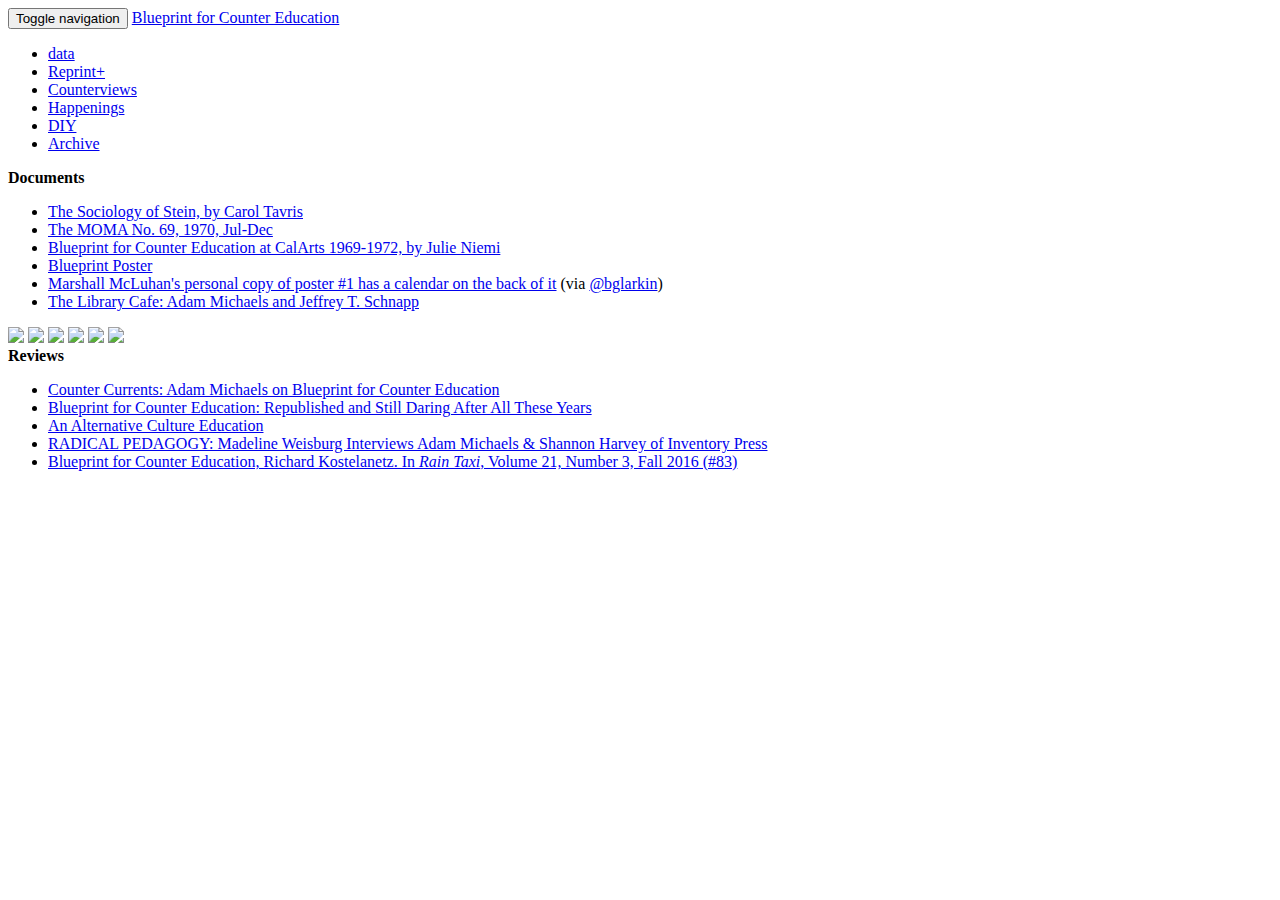
==== archive.html @ b5310807 "updated archives" ====
<!DOCTYPE html>
<html lang="en">
  <head>
    <meta charset="utf-8">
    <meta http-equiv="X-UA-Compatible" content="IE=edge">
    <meta name="viewport" content="width=device-width, initial-scale=1">
    <!-- The above 3 meta tags *must* come first in the head; any other head content must come *after* these tags -->
    <meta name="description" content="">
    <meta name="author" content="">
    <link rel="icon" href="imgs/favicon2.png">
		<link href='https://api.mapbox.com/mapbox.js/v2.2.3/mapbox.css' rel='stylesheet' />
		<link href='https://fonts.googleapis.com/css?family=Inconsolata:400,700' rel='stylesheet' type='text/css'>    
		<link rel="stylesheet" type="text/css" href="css/slick.css"/>

    <title>Blueprint for Counter Education</title>

    <!-- Bootstrap core CSS -->
    <link href="css/bootstrap.min.css" rel="stylesheet">

    <!-- IE10 viewport hack for Surface/desktop Windows 8 bug -->
    <link href="css/ie10-viewport-bug-workaround.css" rel="stylesheet">

    <!-- Custom styles for this template -->
    <link href="css/starter-template.css" rel="stylesheet">

    <!-- Just for debugging purposes. Don't actually copy these 2 lines! -->
    <!--[if lt IE 9]><script src="js/ie8-responsive-file-warning.js"></script><![endif]-->
    <script src="js/ie-emulation-modes-warning.js"></script>

    <!-- HTML5 shim and Respond.js for IE8 support of HTML5 elements and media queries -->
    <!--[if lt IE 9]>
      <script src="https://oss.maxcdn.com/html5shiv/3.7.2/html5shiv.min.js"></script>
      <script src="https://oss.maxcdn.com/respond/1.4.2/respond.min.js"></script>
    <![endif]-->
  </head>

  <body>

    <nav class="navbar navbar-inverse navbar-fixed-top">
      <div class="container">
        <div class="navbar-header">
          <button type="button" class="navbar-toggle collapsed" data-toggle="collapse" data-target="#navbar" aria-expanded="false" aria-controls="navbar">
            <span class="sr-only">Toggle navigation</span>
            <span class="icon-bar"></span>
            <span class="icon-bar"></span>
            <span class="icon-bar"></span>
          </button>
          <a class="navbar-brand" href="index.html">Blueprint for Counter Education</a>
        </div>
        <div id="navbar" class="menulinks collapse navbar-collapse">
          <ul class="nav navbar-nav">
            <li><a href="data.html"><span id="tdswitch">data</span></a></li>
            <li><a href="reprint.html">Reprint+</a></li>
            <li><a href="counterviews.html">Counterviews</a></li>
            <li><a href="happenings.html">Happenings</a></li>
            <li><a href="diy.html">DIY</a></li>
            <li class="active"><a href="#">Archive</a></li>
            <!--<li><a href="/">Key</a></li>-->
          </ul>
        </div><!--/.nav-collapse -->
      </div>
    </nav>
    <div class="container">
    	<div id="content" class="text">
    		<b>Documents</b>
    		<ul>
    			<li><a href="./archive/STEIN_BY_TAVRIS.pdf" target="_blank">The Sociology of Stein, by Carol Tavris</a>
    			</li>
    			<li><a href="./archive/MOMA_1970_July-December_0003_69.pdf" target="_blank">The MOMA No. 69, 1970, Jul-Dec</a></li>
					<li><a href="archive/Blueprint_for_Counter_Education_at_CalAr.pdf" target="_blank">Blueprint for Counter Education at CalArts 1969-1972, by Julie Niemi</a></li>
    			<li><a href="https://c2.staticflickr.com/2/1551/25900226280_45fe67521f_o_d.jpg" target="_blank">Blueprint Poster</a></li>
    			<li><a href="http://collectionscanada.gc.ca/pam_archives/index.php?fuseaction=genitem.displayEcopies&lang=eng&rec_nbr=2998026&title=McLuhan&ecopy=e010780102-v8" target="_blank">Marshall McLuhan's personal copy of poster #1 has a calendar on the back of it</a> (via <a href="https://twitter.com/bglarkin/status/793522415443804160/photo/1?ref_src=twsrc%5Etfw" target="_blank">@bglarkin</a>)</li>
    			<li><a href="http://library-cafe.blogspot.com/2016/10/adam-michaels-and-jeffrey-t-schnapp.html" target="_blank">The Library Cafe: Adam Michaels and Jeffrey T. Schnapp</a></li>

    		</ul>
    		
    		
    		<div id="doc_thumbnails" class="gallery">
    			<a href="./archive/STEIN_BY_TAVRIS.pdf" target="_blank"><img src="./archive/thumbnails_docs/1.jpg" class="thumb"></a>
    			<a href="archive/MOMA_1970_July-December_0003_69.pdf" target="_blank"><img src="./archive/thumbnails_docs/2.jpg" class="thumb"></a>
    			<a href="archive/Blueprint_for_Counter_Education_at_CalAr.pdf" target="_blank"><img src="./archive/thumbnails_docs/3.jpg" class="thumb"></a>
    			<a href="https://c2.staticflickr.com/2/1551/25900226280_45fe67521f_o_d.jpg" target="_blank"><img src="./archive/thumbnails_docs/4.jpg" class="thumb"></a>
     			<a href="https://flic.kr/p/N9AoZB" target="_blank"><img src="https://farm6.staticflickr.com/5492/30289654453_3b0b9db99f_m_d.jpg" class="thumb"></a>
    			<a href="https://flic.kr/p/PajJeW" target="_blank"><img src="https://farm6.staticflickr.com/5742/30954270672_c1e2d0cda9_m_d.jpg" class="thumb"></a>
		
    		
    		</div>

    		<b>Reviews</b>
    		<ul>
    			<li><a href="http://blogs.walkerart.org/design/2016/01/20/counter-currents-adam-michaels-on-blueprint-for-counter-education" target="_blank">Counter Currents: Adam Michaels on Blueprint for Counter Education</a></li>
    			<li><a href="http://hyperallergic.com/298405/blueprint-for-counter-education-republished-and-still-daring-after-all-these-years/" target="_blank">Blueprint for Counter Education: Republished and Still Daring After All These Years</a></li>
    			<li><a href="http://www.printmag.com/daily-heller/blueprint-for-counter-education/" target="_blank">An Alternative Culture Education</a></li>
					<li><a href="http://www.artbook.com/blog-blueprint-interview.html" target="_blank">RADICAL PEDAGOGY: Madeline Weisburg Interviews Adam Michaels & Shannon Harvey of Inventory Press</a></li>
					<li><a href="archive/Rain_Taxi.pdf" target="_blank">Blueprint for Counter Education, Richard Kostelanetz. In <i>Rain Taxi</i>, Volume 21, Number 3, Fall 2016 (#83)</a></li>
    		</ul>
    	</div>


    </div><!-- /.container -->


    <!-- Bootstrap core JavaScript
    ================================================== -->
    <!-- Placed at the end of the document so the pages load faster -->
    <script src="https://ajax.googleapis.com/ajax/libs/jquery/1.11.3/jquery.min.js"></script>
    <script>window.jQuery || document.write('<script src="js/vendor/jquery.min.js"><\/script>')</script>
    <script src="js/bootstrap.min.js"></script>
    <!-- IE10 viewport hack for Surface/desktop Windows 8 bug -->
    <script src="js/ie10-viewport-bug-workaround.js"></script>
  	<script src='js/app.js'></script>
		<script type="text/javascript" src="js/slick.min.js"></script>

  	
  </body>
</html>
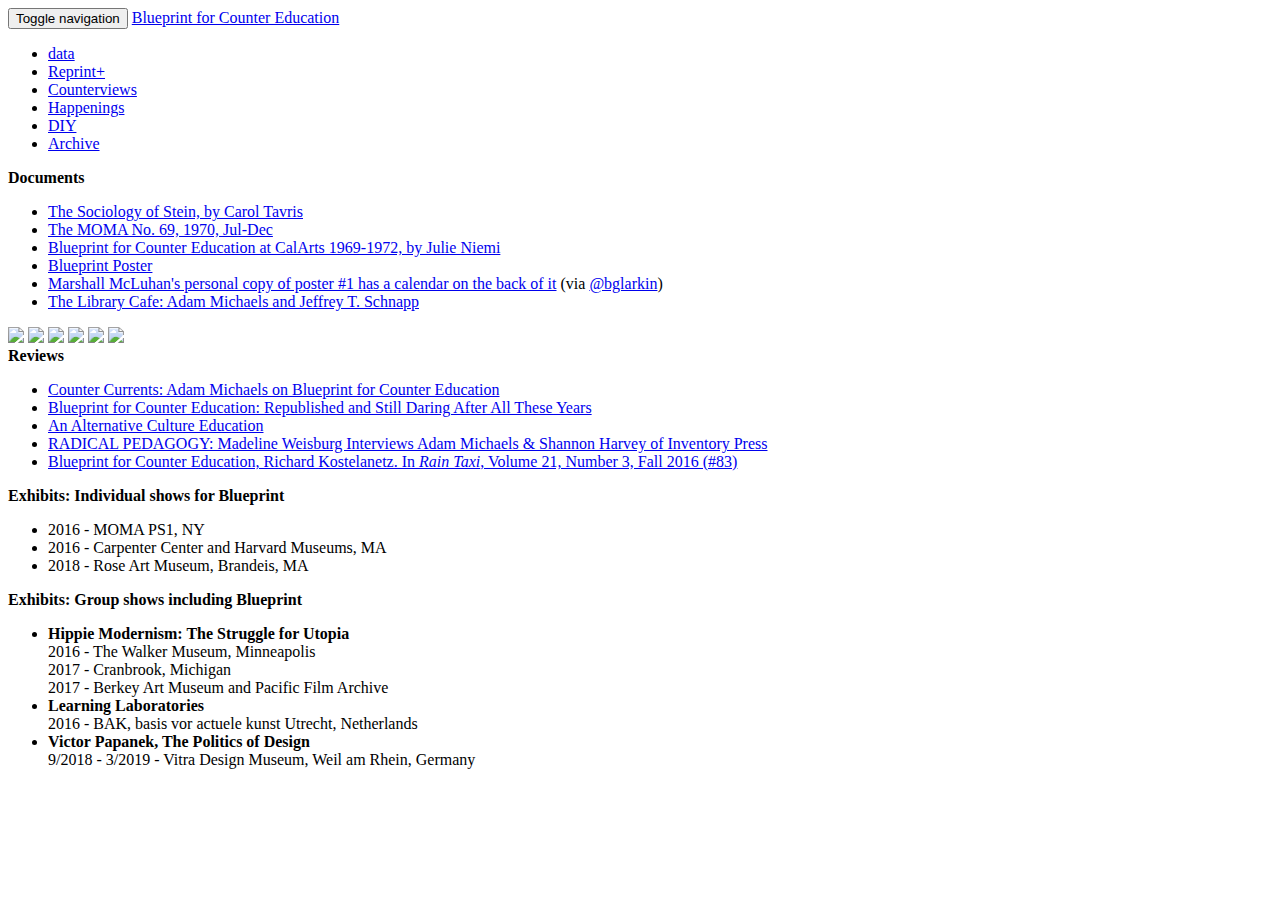
==== commit ead2b97f: "exhibits" ====
--- a/archive.html
+++ b/archive.html
@@ -94,6 +94,28 @@
 					<li><a href="http://www.artbook.com/blog-blueprint-interview.html" target="_blank">RADICAL PEDAGOGY: Madeline Weisburg Interviews Adam Michaels & Shannon Harvey of Inventory Press</a></li>
 					<li><a href="archive/Rain_Taxi.pdf" target="_blank">Blueprint for Counter Education, Richard Kostelanetz. In <i>Rain Taxi</i>, Volume 21, Number 3, Fall 2016 (#83)</a></li>
     		</ul>
+
+            <b>Exhibits: Individual shows for Blueprint</b>
+            <ul>
+                <li>2016 - MOMA PS1, NY</li>
+                <li>2016 - Carpenter Center and Harvard Museums, MA</li>
+                <li>2018 - Rose Art Museum, Brandeis, MA</li>
+            </ul>
+
+            <b>Exhibits: Group shows including Blueprint</b>
+            <ul>
+                <li><b>Hippie Modernism: The Struggle for Utopia</b><br />
+                    2016 - The Walker Museum, Minneapolis<br />
+                    2017 - Cranbrook, Michigan<br />
+                    2017 - Berkey Art Museum and Pacific Film Archive
+
+                </li>
+                <li><b>Learning Laboratories</b><br />
+                    2016 - BAK, basis vor actuele kunst Utrecht, Netherlands
+                </li>
+                <li><b>Victor Papanek, The Politics of Design</b><br />
+                9/2018 - 3/2019 - Vitra Design Museum, Weil am Rhein, Germany</li>
+            </ul>
     	</div>
 
 
